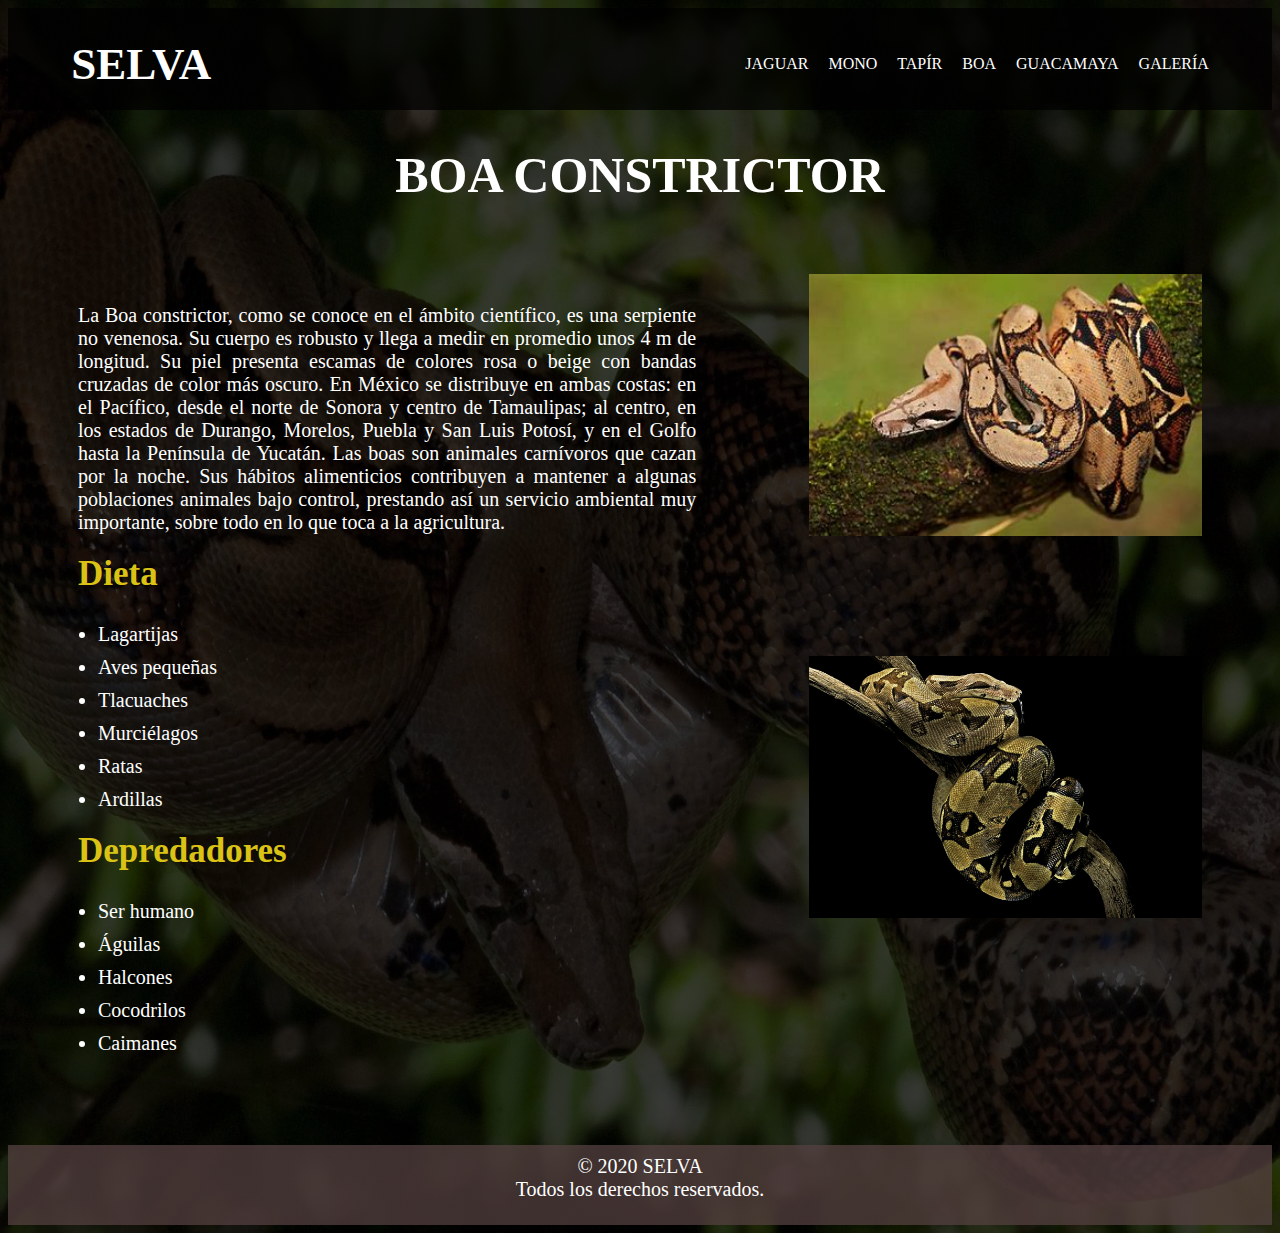
==== view/Boa.html @ 6b712371 "90porciento" ====
<!DOCTYPE html>
<html>

<head>
    <meta charset="UTF-8">
    <meta name="viewport" content="width=device-width, initial-scale=1.0">
    <title>La Boa Constrictor</title>
    <link rel="stylesheet" href="../css/Boa.css">
</head>

<body>
    <header>
        <nav>
            <h1><a href="index.html">SELVA</a></h1>
            <ul class="nav-menu">
                <li><a href="Jaguar.html">JAGUAR</a></li>
                <li><a href="Mono.html">MONO</a></li>
                <li><a href="Tapir.html">TAP&Iacute;R</a></li>
                <li><a href="Boa.html">BOA</a></li>
                <li><a href="Guacamaya.html">GUACAMAYA</a></li>
                <li><a href="#">GALER&Iacute;A</a></li>
            </ul>
        </nav>
    </header>
    <br><br>

    <h1 class="jaguar"><center>BOA CONSTRICTOR</center></h1>



    <div class="content">
        <div class="info">
            <p>La Boa constrictor, como se conoce en el ámbito científico, es una serpiente no venenosa. Su 
                cuerpo es robusto y llega a medir en promedio unos 4 m de longitud. Su piel presenta escamas de
                colores rosa o beige con bandas cruzadas de color más oscuro. 
                
                En México se distribuye en ambas costas: en el Pacífico, desde el norte de Sonora y centro 
                de Tamaulipas; al centro, en los estados de Durango, Morelos, Puebla y San Luis Potosí, y en el
                Golfo hasta la Península de Yucatán. 
                 
                Las boas son animales carnívoros que cazan por la noche. Sus
                hábitos alimenticios contribuyen a mantener a algunas poblaciones animales bajo control,
                prestando así un servicio ambiental muy importante, sobre todo en lo que toca a la agricultura.</p>

            <h2>Dieta</h2>
            <ul class="content-list">
                <li>Lagartijas</li>
                <li>Aves pequeñas</li>
                <li>Tlacuaches</li>
                <li>Murciélagos</li>
                <li>Ratas</li>
                <li>Ardillas</li>
            </ul>

            <h2>Depredadores</h2>
            <ul class="content-list">
                <li>Ser humano</li>
                <li>Águilas</li>
                <li>Halcones</li>
                <li>Cocodrilos</li>
                <li>Caimanes</li>
            </ul>
        </div>

        <div class="image">
            <img src="../img/Boa.jpg" alt="Imagen de un Jaguar" style="width:100%;">
            <img src="../img/Boac.jpg" alt="Imagen de otro Jaguar" style="width:100%; margin-top:100px;">
        </div>
    </div>

    <footer>
        <p><center>© 2020 SELVA</center>Todos los derechos reservados.</p>
    </footer>

</body>
</html>
---- css/Boa.css ----
body {
    background-color: #000000f9;
    background-image: linear-gradient(#000000bf, #000000bf), url(../img/Boab.jpg);
    background-size: cover;
    background-repeat: no-repeat;
    background-position: center;
    color: white;
}

nav{
    background-image: linear-gradient(#000000bf, #000000bf);
    display: flex;
    align-items: center;
    justify-content: space-between;
    padding-top: 30px;
    padding-left: 5%;
    padding-right: 5%;
    padding-bottom: 20px;
    font-weight: bold;
}

h1 {
    color: white;
    font-size: 45px;
    margin: 0;  /* Eliminar cualquier margen adicional */
    text-align: left;
}

h1 a {
    color: white;            /* Mantener el mismo color del título */
    text-decoration: none;   /* Eliminar subrayado */
}

h1 a:hover {
    color: rgb(218, 195, 21);  /* Cambia de color al pasar el ratón */
}

ul.nav-menu {
    list-style: none;
    display: flex;
    gap: 20px;
    padding-left: 0;
}

ul.nav-menu li {
    display: inline-block;
}

ul.nav-menu a {
    color: white;
    text-decoration: none;
}

ul.nav-menu a:hover {
    color: rgb(218, 195, 21);
}

.jaguar {
    color: white;
    font-size: 50px;
}

.content {
    display: flex;
    justify-content: space-between;
    margin: 70px;
    flex-wrap: wrap;
}

.info {
    width: 55%;
    text-align: justify;
    font-size: 20px;
}

.info h2 {
    margin-top: 20px;
    font-size: 35px;
    color: rgb(218, 195, 21);
}

ul.content-list {
    list-style-type: disc;
    padding-left: 20px;
}

ul.content-list li {
    margin-bottom: 10px;
}

.image {
    width: 35%;  /* Ajusta este valor si es necesario para adaptar el tamaño de la columna */
    display: flex;
    flex-direction: column;  /* Alineación vertical */
    justify-content: flex-start;  /* Alinea las imágenes al inicio del contenedor */
    align-items: center;  /* Centra las imágenes horizontalmente */
    margin-left: 20px;  /* Espaciado desde la columna de texto */
}

.image img {
    width: 100%;  /* Asegura que las imágenes ocupen todo el ancho del contenedor */
    height: auto;  /* Mantiene la proporción de las imágenes */
    margin-bottom: 20px;  /* Espaciado entre las imágenes */
}

.image img:last-child {
    margin-bottom: 0;  /* Elimina el margen del fondo para la última imagen */
}

img {
    max-width: 100%;
    height: auto;
}

footer {
    background-image: linear-gradient(#544040bf, #544040bf);
    margin-top: 50px;
    text-align: center;
    align-items: center;
    justify-content: center;
    color: white;
    width: auto;
    height:80px;
    font-size: 20px;
}

p {
    padding-top: 10px;

    margin-bottom: 0;
}
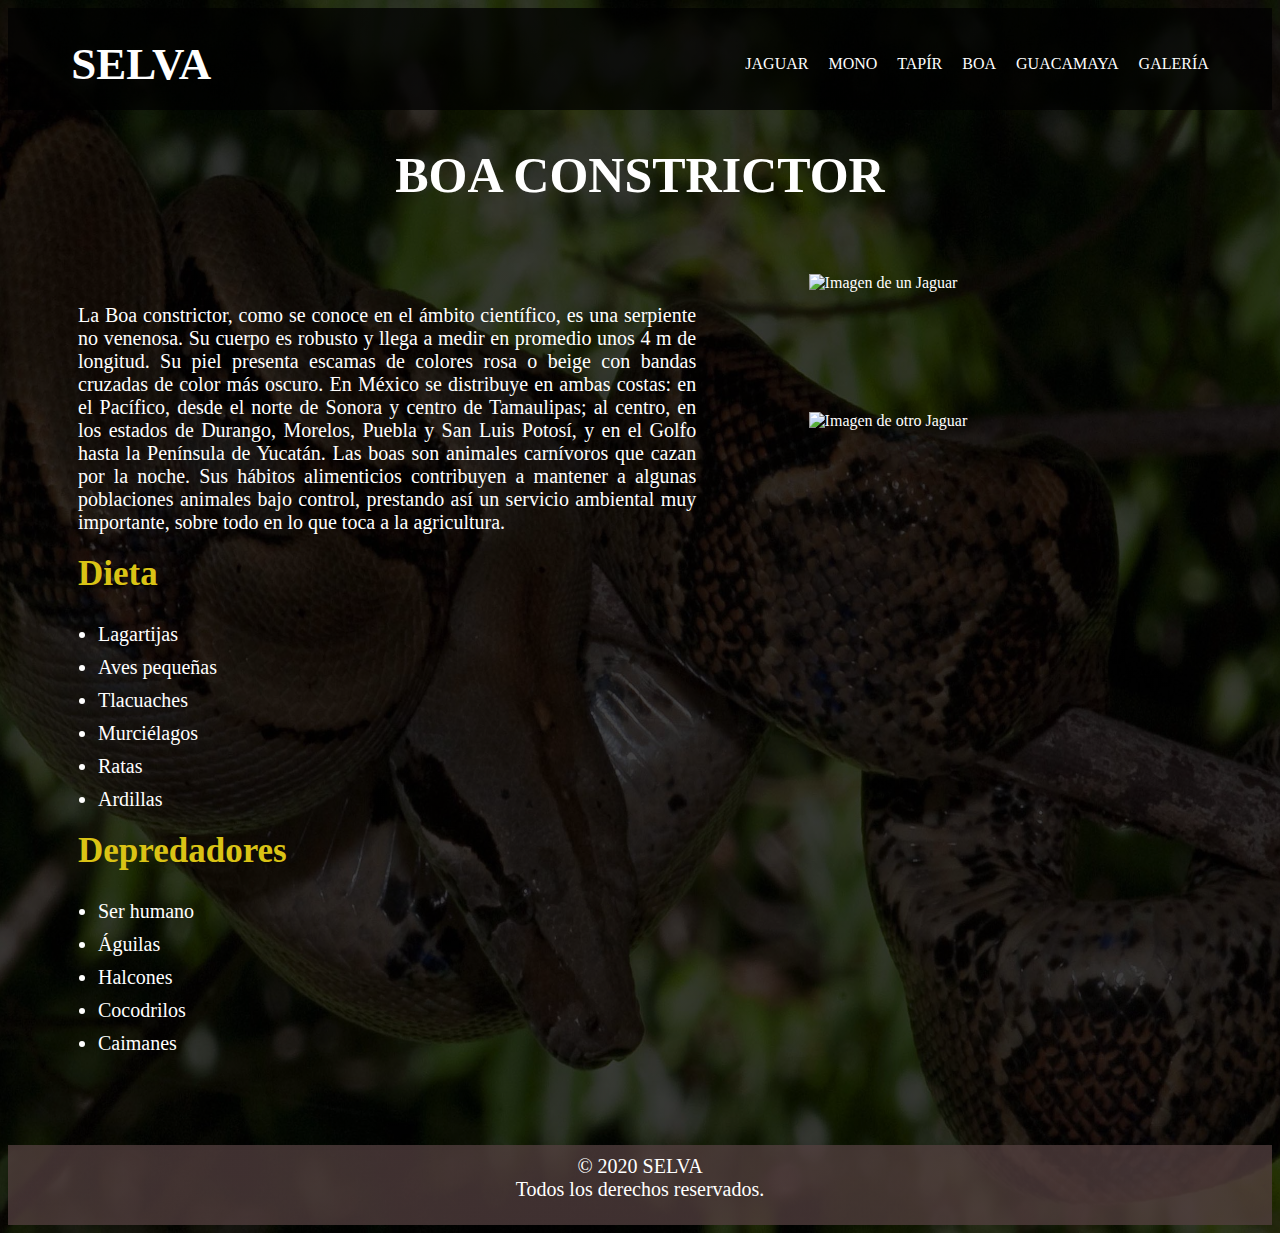
==== commit 088d5051: "Update Boa.html" ====
--- a/view/Boa.html
+++ b/view/Boa.html
@@ -18,7 +18,7 @@
                 <li><a href="Tapir.html">TAP&Iacute;R</a></li>
                 <li><a href="Boa.html">BOA</a></li>
                 <li><a href="Guacamaya.html">GUACAMAYA</a></li>
-                <li><a href="#">GALER&Iacute;A</a></li>
+                <li><a href="Galeria.html">GALER&Iacute;A</a></li>
             </ul>
         </nav>
     </header>
@@ -63,8 +63,8 @@
         </div>
 
         <div class="image">
-            <img src="../img/Boa.jpg" alt="Imagen de un Jaguar" style="width:100%;">
-            <img src="../img/Boac.jpg" alt="Imagen de otro Jaguar" style="width:100%; margin-top:100px;">
+            <img src="../img/Boa.jpBoac.jpgg" alt="Imagen de un Jaguar" style="width:100%;">
+            <img src="../img/" alt="Imagen de otro Jaguar" style="width:100%; margin-top:100px;">
         </div>
     </div>
 
